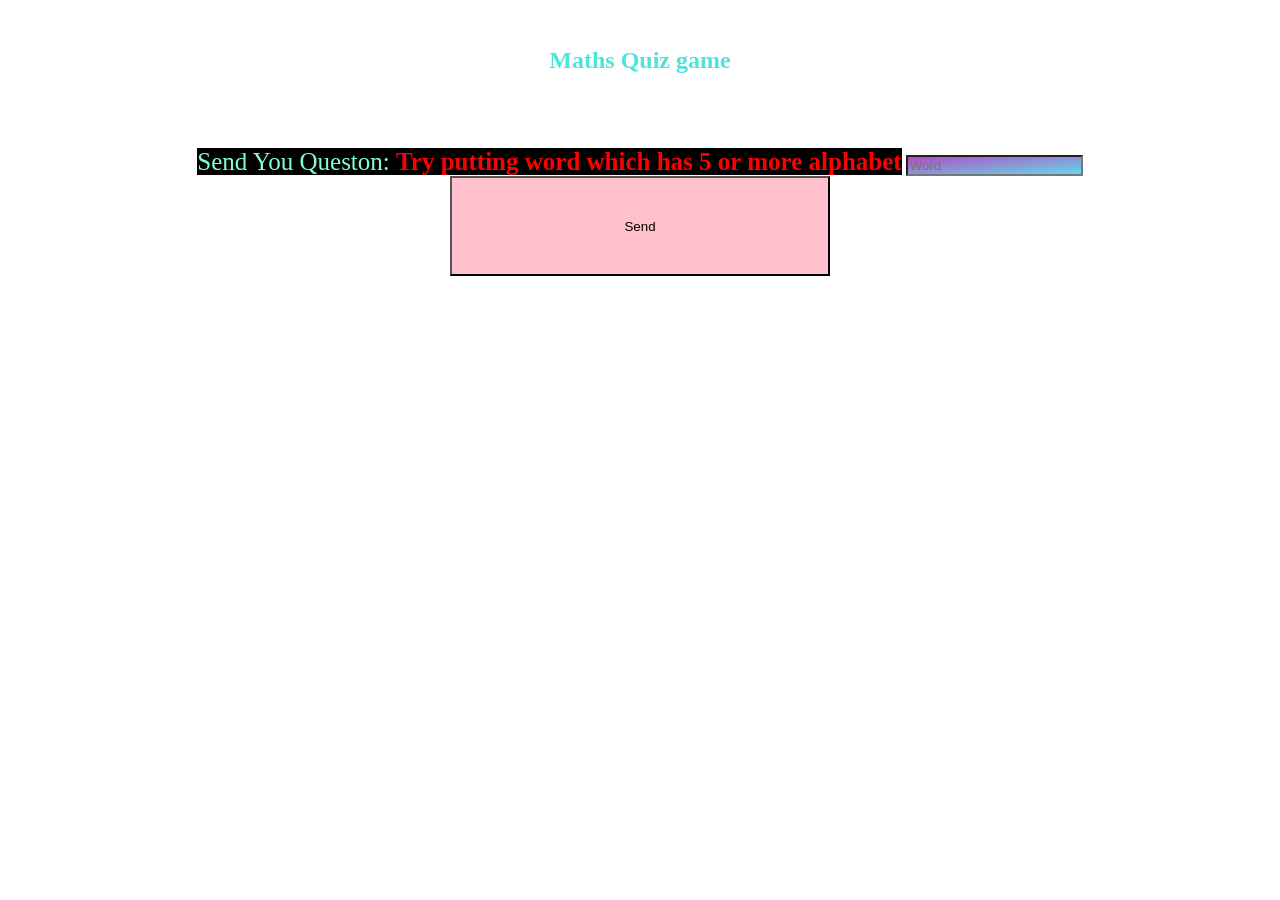
==== game_page.html @ 7ef3746c "Add files via upload" ====
<html>
    <head>
        <title>Maths Quiz</title>

        <meta name="viewport" content="width=device-width">
        <link rel="stylesheet" href="style.css">
        <script src="quizz.js"></script>

    </head>
    <body>
        <h4 id="player1_name"></h4> <span id="player1_score"></span>
        <br>
        <h4 id="player2_name"></h4> <span id="player2_score"></span>
        <div class="container">
            <center>
                <h2 style="color: rgb(78, 228, 220);">Maths Quiz game</h2>
                <h3 id="player_question"></h3>
                <h3 id="player_answer"></h3>
                <br>
                <div id="output" class="col-lg-6"> </div>
        
                <br>
                <br>
        
                <label>Send You Queston: <b style="color: red">Try putting word which has 5 or more alphabet</b></label>
                <input type="text" id="word" class="form-control" placeholder="Word">
                <br>
                <button onclick="send()" class="btn btn-success" style="width: 30%;">Send</button>
        
                <br>
        
            </center>  
            </center>
        </div>
     </body>
</html>
---- style.css ----
.body_background{
    background-image: url("background.jpeg");
    background-position: center;
    background-size: cover;
}
label{
    font-size: 25px;
    color: aquamarine;
    background-color: black;
}
input{
    background-image: linear-gradient(to bottom right, rgb(178, 75, 194), hsla(187, 76%, 64%, 0.966));
    text-decoration: wavy;   
}
.login_div1,.login_div2{
    background-image: linear-gradient(to bottom right, #37f0ac, #a754eb);
    width: 40%;
    border: 5px dotted #eb5486;
    border-radius: 30px;
}
@keyframes example {
    from {background-color: pink;}
    to {background-color:lightblue;}
  }
  button{
    width: 100px;
    height: 100px;
    background-color:pink;
    animation-name: example;
    animation-duration: 4s;
  }
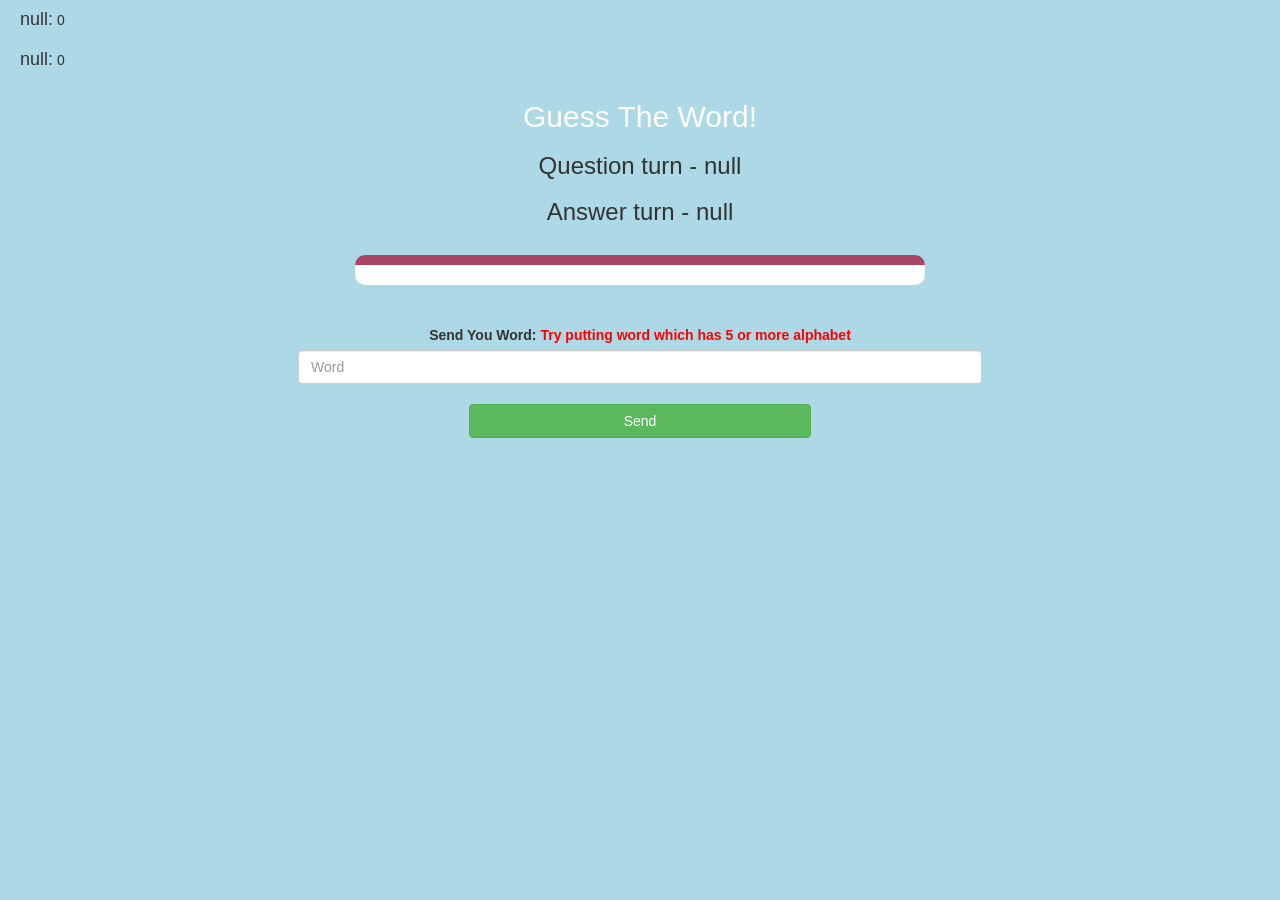
==== commit d6b0e7ea: "Add files via upload" ====
--- a/game_page.html
+++ b/game_page.html
@@ -1,36 +1,42 @@
+<!DOCTYPE html>
 <html>
-    <head>
-        <title>Maths Quiz</title>
+<head>
+	<title>Guess The Word</title>
 
-        <meta name="viewport" content="width=device-width">
-        <link rel="stylesheet" href="style.css">
-        <script src="quizz.js"></script>
+<meta name="viewport" content="width=device-width, initial-scale=1">
+<link rel="stylesheet" href="https://maxcdn.bootstrapcdn.com/bootstrap/3.4.0/css/bootstrap.min.css">
+<script src="https://ajax.googleapis.com/ajax/libs/jquery/3.4.1/jquery.min.js"></script>
+<script src="https://maxcdn.bootstrapcdn.com/bootstrap/3.4.0/js/bootstrap.min.js"></script>
 
-    </head>
-    <body>
-        <h4 id="player1_name"></h4> <span id="player1_score"></span>
-        <br>
-        <h4 id="player2_name"></h4> <span id="player2_score"></span>
-        <div class="container">
-            <center>
-                <h2 style="color: rgb(78, 228, 220);">Maths Quiz game</h2>
-                <h3 id="player_question"></h3>
-                <h3 id="player_answer"></h3>
-                <br>
-                <div id="output" class="col-lg-6"> </div>
-        
-                <br>
-                <br>
-        
-                <label>Send You Queston: <b style="color: red">Try putting word which has 5 or more alphabet</b></label>
-                <input type="text" id="word" class="form-control" placeholder="Word">
-                <br>
-                <button onclick="send()" class="btn btn-success" style="width: 30%;">Send</button>
-        
-                <br>
-        
-            </center>  
-            </center>
-        </div>
-     </body>
+<link rel="stylesheet" type="text/css" href="game.css">
+</head>
+<body>
+
+	<h4 id="player1_name"></h4> <span id="player1_score"></span>
+	<br>
+	<h4 id="player2_name"></h4> <span id="player2_score"></span>
+
+<div class="container">
+	<center>
+		<h2 style="color: white;">Guess The Word!</h2>
+		<h3 id="player_question"></h3>
+		<h3 id="player_answer"></h3>
+		<br>
+		<div id="output" class="col-lg-6"> </div>
+
+		<br>
+		<br>
+
+		<label>Send You Word: <b style="color: red">Try putting word which has 5 or more alphabet</b></label>
+		<input type="text" id="word" class="form-control" placeholder="Word">
+		<br>
+		<button onclick="send()" class="btn btn-success" style="width: 30%;">Send</button>
+
+		<br>
+
+	</center>
+</div>
+
+<script src="game_page.js"></script>
+</body>
 </html>
--- a/game.css
+++ b/game.css
@@ -0,0 +1,36 @@
+body
+{
+	background: lightblue;
+}
+
+	.login_div1 , .login_div2
+	{
+		background: white;
+		padding: 10px;
+		float: none;
+		border-radius: 15px;
+	}
+
+
+#player1_name , #player2_name
+{
+	display: inline-block;
+	margin-left: 20px;
+}
+#word
+{
+	width: 60%;
+}
+#word_display
+{
+	letter-spacing: 5px;
+}
+#output
+{
+background: white;
+border-radius: 10px;
+border-top: 10px solid #AA4465;
+padding: 10px;
+float: none;
+text-align: left;
+}
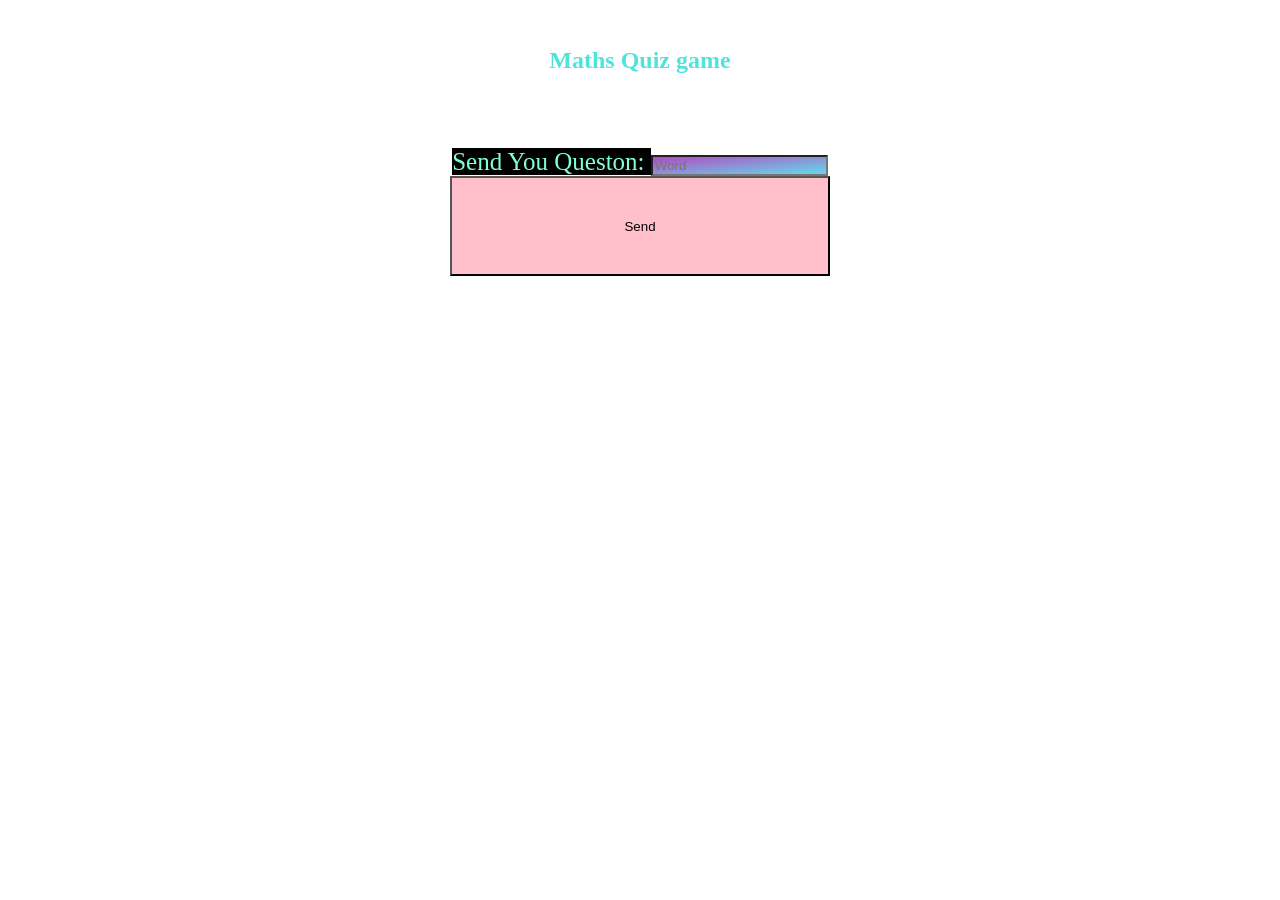
==== commit a9d3edb4: "Add files via upload" ====
--- a/game_page.html
+++ b/game_page.html
@@ -1,42 +1,36 @@
-<!DOCTYPE html>
 <html>
-<head>
-	<title>Guess The Word</title>
+    <head>
+        <title>Maths Quiz</title>
 
-<meta name="viewport" content="width=device-width, initial-scale=1">
-<link rel="stylesheet" href="https://maxcdn.bootstrapcdn.com/bootstrap/3.4.0/css/bootstrap.min.css">
-<script src="https://ajax.googleapis.com/ajax/libs/jquery/3.4.1/jquery.min.js"></script>
-<script src="https://maxcdn.bootstrapcdn.com/bootstrap/3.4.0/js/bootstrap.min.js"></script>
+        <meta name="viewport" content="width=device-width">
+        <link rel="stylesheet" href="style.css">
+        <script src="quizz.js"></script>
 
-<link rel="stylesheet" type="text/css" href="game.css">
-</head>
-<body>
-
-	<h4 id="player1_name"></h4> <span id="player1_score"></span>
-	<br>
-	<h4 id="player2_name"></h4> <span id="player2_score"></span>
-
-<div class="container">
-	<center>
-		<h2 style="color: white;">Guess The Word!</h2>
-		<h3 id="player_question"></h3>
-		<h3 id="player_answer"></h3>
-		<br>
-		<div id="output" class="col-lg-6"> </div>
-
-		<br>
-		<br>
-
-		<label>Send You Word: <b style="color: red">Try putting word which has 5 or more alphabet</b></label>
-		<input type="text" id="word" class="form-control" placeholder="Word">
-		<br>
-		<button onclick="send()" class="btn btn-success" style="width: 30%;">Send</button>
-
-		<br>
-
-	</center>
-</div>
-
-<script src="game_page.js"></script>
-</body>
+    </head>
+    <body>
+        <h4 id="player1_name"></h4> <span id="player1_score"></span>
+        <br>
+        <h4 id="player2_name"></h4> <span id="player2_score"></span>
+        <div class="container">
+            <center>
+                <h2 style="color: rgb(78, 228, 220);">Maths Quiz game</h2>
+                <h3 id="player_question"></h3>
+                <h3 id="player_answer"></h3>
+                <br>
+                <div id="output" class="col-lg-6"> </div>
+        
+                <br>
+                <br>
+        
+                <label>Send You Queston: <b style="color: red"></b></label>
+                <input type="text" id="word" class="form-control" placeholder="Word">
+                <br>
+                <button onclick="send()" class="btn btn-success" style="width: 30%;">Send</button>
+        
+                <br>
+        
+            </center>  
+            </center>
+        </div>
+     </body>
 </html>
--- a/style.css
+++ b/style.css
@@ -0,0 +1,31 @@
+.body_background{
+    background-image: url("background.jpeg");
+    background-position: center;
+    background-size: cover;
+}
+label{
+    font-size: 25px;
+    color: aquamarine;
+    background-color: black;
+}
+input{
+    background-image: linear-gradient(to bottom right, rgb(178, 75, 194), hsla(187, 76%, 64%, 0.966));
+    text-decoration: wavy;   
+}
+.login_div1,.login_div2{
+    background-image: linear-gradient(to bottom right, #37f0ac, #a754eb);
+    width: 40%;
+    border: 5px dotted #eb5486;
+    border-radius: 30px;
+}
+@keyframes example {
+    from {background-color: pink;}
+    to {background-color:lightblue;}
+  }
+  button{
+    width: 100px;
+    height: 100px;
+    background-color:pink;
+    animation-name: example;
+    animation-duration: 4s;
+  }
